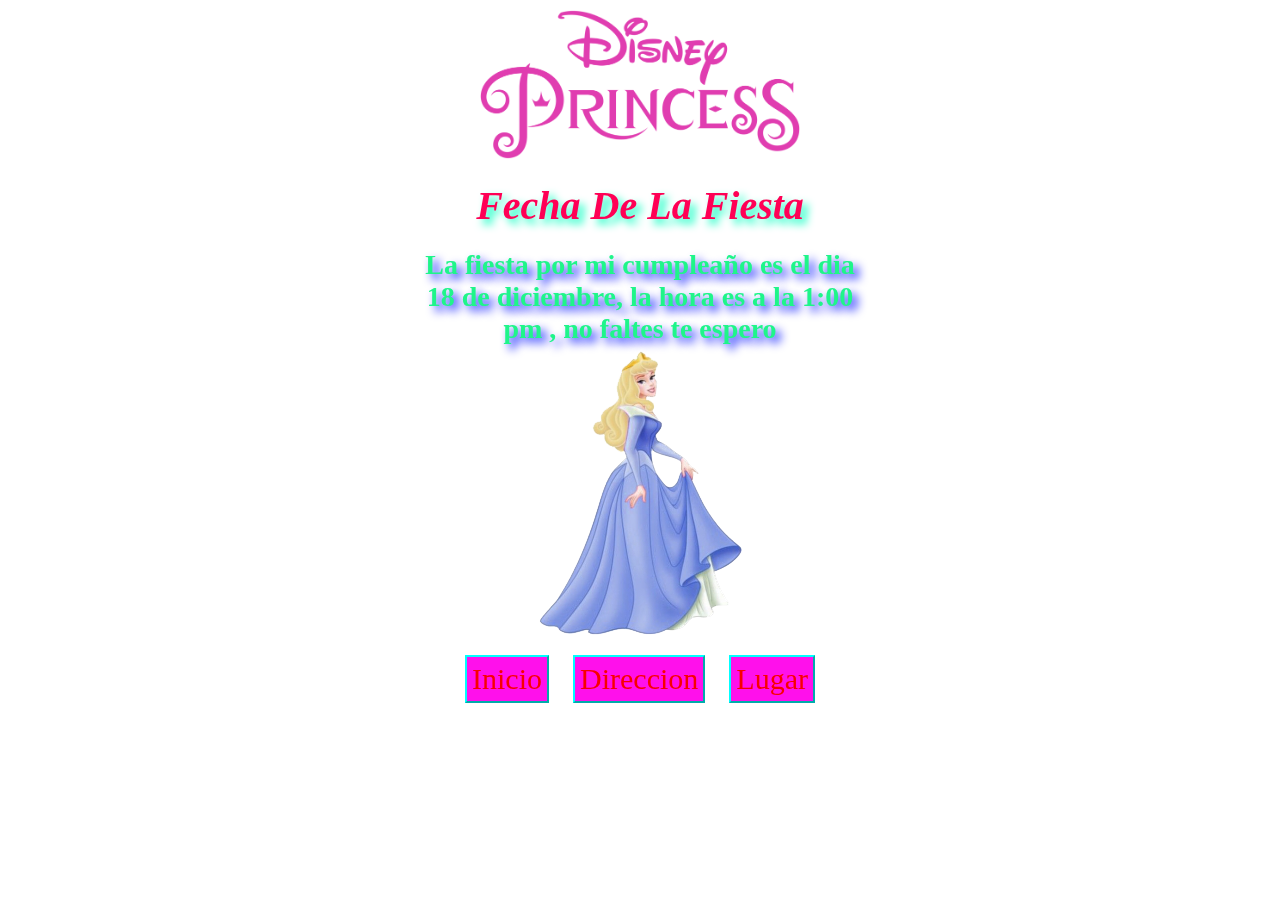
==== hora.html @ fdcd65ad "Add files via upload" ====
<!DOCTYPE html>
<html lang="en">
<head>
    <meta charset="UTF-8">
    <meta http-equiv="X-UA-Compatible" content="IE=edge">
    <meta name="viewport" content="width=device-width, initial-scale=1.0">
    <link rel="stylesheet" href="normalize.css">
    <link rel="icon" href="aurora.png">
    <link rel="stylesheet" href="estilo.css">
    <title>Tarjeta de cumpleaño</title>
</head>
<body>
    <div class="content">
        <img src="logo.png" alt="disney princess" class="logoau">
        <h1>Fecha De La Fiesta</h1>
        <div class="contenedorp"><div class="hijo"><p><b>La fiesta por mi cumpleaño es el dia 18 de diciembre, la hora es a la 1:00 pm , no faltes te espero</b></p></div></div>
        <div class="aurora">
            <img src="aurora.png" alt="princesita aurora" title="princesa samara">
        </div>
        <a href="index.html" class="boton"><button type="button">Inicio</button></a>
        <a href="https://goo.gl/maps/tzpE5aB5sCKU1VqU9" target="_blank" class="boton"><button type="button">Direccion</button></a>
        <a href="lugar.html" class="boton"><button type="button">Lugar</button></a>

    </div>
    
</body>
</html>
---- estilo.css ----
body{
    background-image: url(https://lumiere-a.akamaihd.net/v1/images/pp_princess_aurora_static_mobile_20694_3d25608a.jpeg?region=0%2C0%2C640%2C480);

    backdrop-filter: blur(5px);
}
.content{
    text-align: center;
    display: block;
}

.logoau{
    margin-top: 10px;
    width: 20rem;
}
h1{
    margin-top: 20px;
    margin-bottom: 20px;
    color: rgb(255, 0, 85);
    text-shadow: 5px 5px 8px rgb(0, 255, 191);
    font-style: oblique;
    text-align: center;
    font-size: 40px;
}
.contenedorp{
    display: inline-block;
    text-align: center;
}
.hijo{
    width: 450px;
    font-size: 25px;
    font-family: cursive;


}
p{
    font-size: 28px;
    color: rgb(31, 245, 138);
    text-shadow: 5px 5px 10px rgb(0, 17, 255);
}
button{
    color: rgb(248, 0, 0);
    background-color: rgb(255, 16, 235);
    border-color: aqua;
    font-size: 30px;
    padding: 5px;
    margin: 10px;
    
}
button:hover{
    color: rgb(255, 0, 234);
    background-color: rgb(0, 89, 255);
    border-radius: 1rem;
    transition: 2s;
}
.nombre{
    color: deeppink;
}
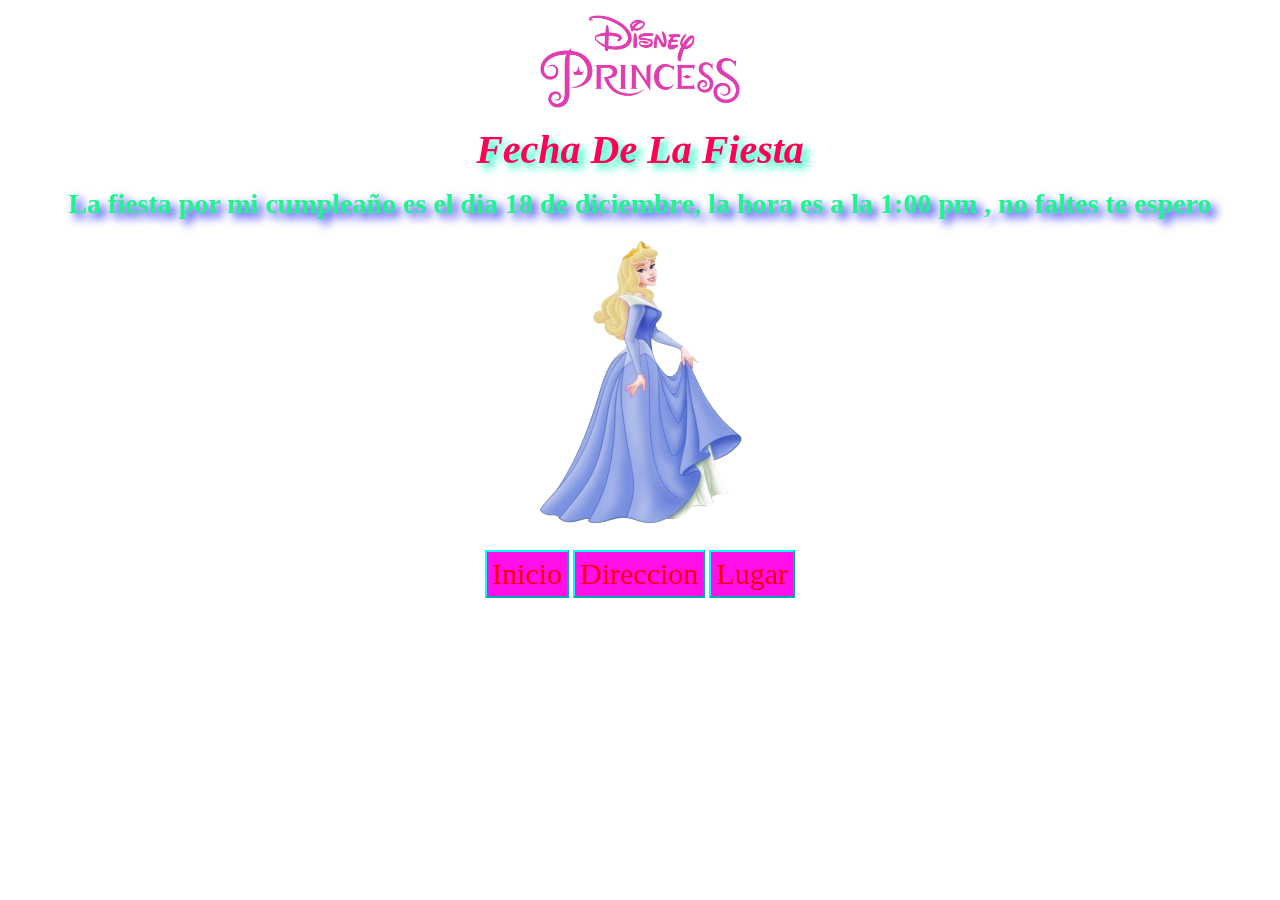
==== commit 22c2af18: "Add files via upload" ====
--- a/hora.html
+++ b/hora.html
@@ -6,22 +6,22 @@
     <meta name="viewport" content="width=device-width, initial-scale=1.0">
     <link rel="stylesheet" href="normalize.css">
     <link rel="icon" href="aurora.png">
-    <link rel="stylesheet" href="estilo.css">
+    <link rel="stylesheet" href="estilo2.css">
     <title>Tarjeta de cumpleaño</title>
 </head>
 <body>
-    <div class="content">
+    <div class="padre">
         <img src="logo.png" alt="disney princess" class="logoau">
-        <h1>Fecha De La Fiesta</h1>
-        <div class="contenedorp"><div class="hijo"><p><b>La fiesta por mi cumpleaño es el dia 18 de diciembre, la hora es a la 1:00 pm , no faltes te espero</b></p></div></div>
-        <div class="aurora">
-            <img src="aurora.png" alt="princesita aurora" title="princesa samara">
-        </div>
+    </div>
+    <h1>Fecha De La Fiesta</h1>
+    <div class="padre"><div class="parrafo"><p><b>La fiesta por mi cumpleaño es el dia 18 de diciembre, la hora es a la 1:00 pm , no faltes te espero</b></p></div></div>
+    <div class="padre">
+        <img src="aurora.png" alt="princesita aurora" title="princesa samara" class="foto">
+    </div>
+    <div class="padre">
         <a href="index.html" class="boton"><button type="button">Inicio</button></a>
         <a href="https://goo.gl/maps/tzpE5aB5sCKU1VqU9" target="_blank" class="boton"><button type="button">Direccion</button></a>
         <a href="lugar.html" class="boton"><button type="button">Lugar</button></a>
-
     </div>
-    
 </body>
 </html>--- a/estilo2.css
+++ b/estilo2.css
@@ -0,0 +1,48 @@
+body{
+    background-image: url(https://lumiere-a.akamaihd.net/v1/images/pp_princess_aurora_static_mobile_20694_3d25608a.jpeg?region=0%2C0%2C640%2C480);
+    backdrop-filter: blur(5px);
+}
+.padre{
+    display: block;
+    text-align: center;
+}
+.logoau{
+    width: 200px;
+    margin-top: 15px;
+    margin-bottom: 15px;
+
+}
+h1{
+    text-align: center;
+    color: rgb(255, 0, 85);
+    text-shadow: 5px 5px 8px rgb(0, 255, 191);
+    font-style: oblique;
+    font-size: 40px;
+    margin-bottom: 15px;
+}
+.parrafo{
+    font-size: 28px;
+    color: rgb(31, 245, 138);
+    text-shadow: 5px 5px 10px rgb(0, 17, 255);
+    margin-bottom: 15px;
+}
+.foto{
+    margin-bottom: 15px;
+}
+button{
+    color: rgb(248, 0, 0);
+    background-color: rgb(255, 16, 235);
+    border-color: aqua;
+    font-size: 30px;
+    padding: 5px;
+    margin-bottom: 15px;
+}
+button:hover{
+    color: rgb(255, 0, 234);
+    background-color: rgb(0, 89, 255);
+    border-radius: 1rem;
+    transition: 2s;
+}
+
+
+
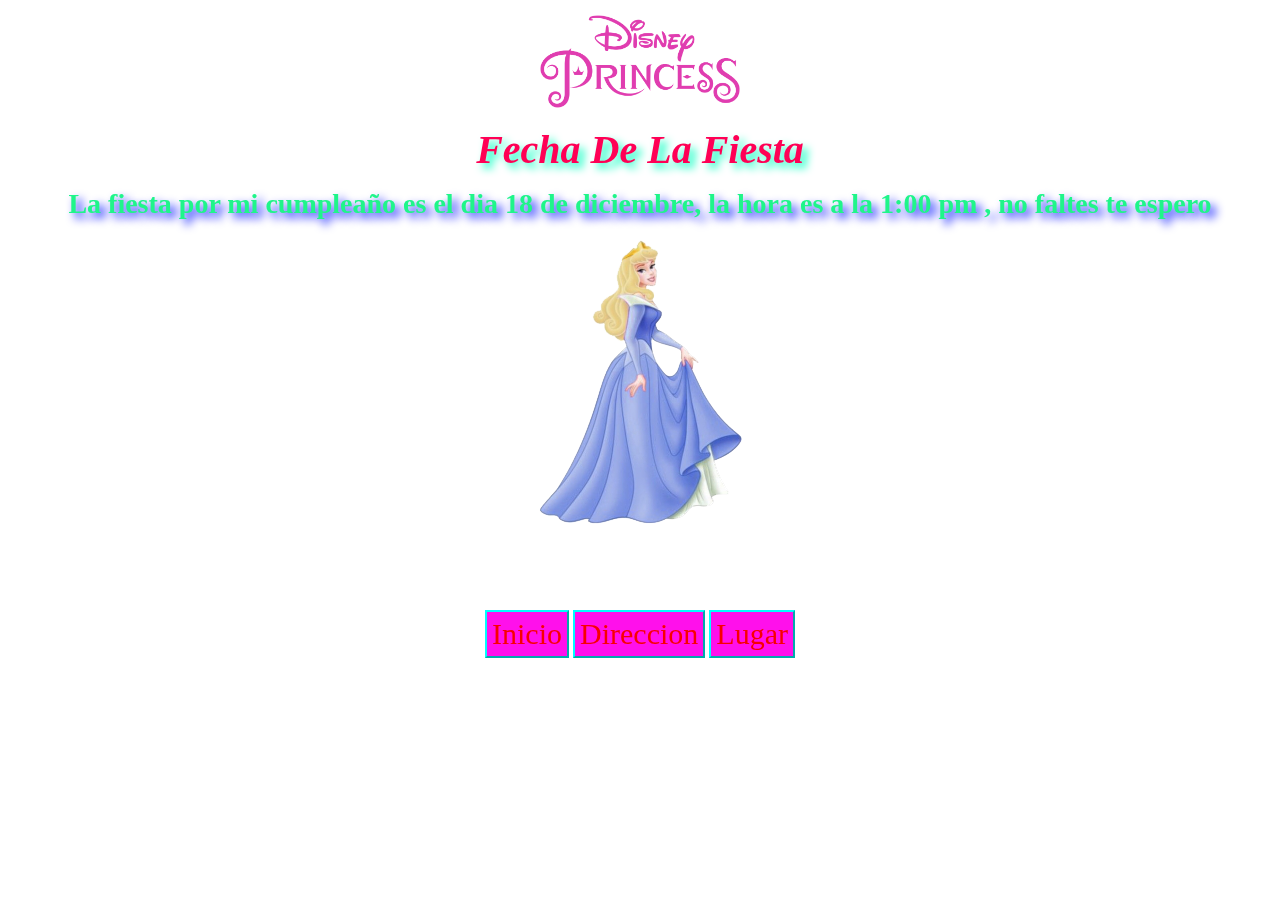
==== commit 82677257: "Add files via upload" ====
--- a/hora.html
+++ b/hora.html
@@ -7,6 +7,7 @@
     <link rel="stylesheet" href="normalize.css">
     <link rel="icon" href="aurora.png">
     <link rel="stylesheet" href="estilo2.css">
+    <link rel="stylesheet" href="estilo3.css">
     <title>Tarjeta de cumpleaño</title>
 </head>
 <body>
@@ -19,9 +20,9 @@
         <img src="aurora.png" alt="princesita aurora" title="princesa samara" class="foto">
     </div>
     <div class="padre">
-        <a href="index.html" class="boton"><button type="button">Inicio</button></a>
-        <a href="https://goo.gl/maps/tzpE5aB5sCKU1VqU9" target="_blank" class="boton"><button type="button">Direccion</button></a>
-        <a href="lugar.html" class="boton"><button type="button">Lugar</button></a>
+        <a href="index.html" class="boton"><button type="button"class="bo">Inicio</button></a>
+        <a href="https://goo.gl/maps/tzpE5aB5sCKU1VqU9" target="_blank" class="boton"class="bo"><button type="button">Direccion</button></a>
+        <a href="lugar.html" class="boton"><button type="button"class="bo">Lugar</button></a>
     </div>
 </body>
 </html>--- a/estilo2.css
+++ b/estilo2.css
@@ -43,6 +43,8 @@
     border-radius: 1rem;
     transition: 2s;
 }
+.bo{
+    margin-top: 60px;
+}
 
 
-
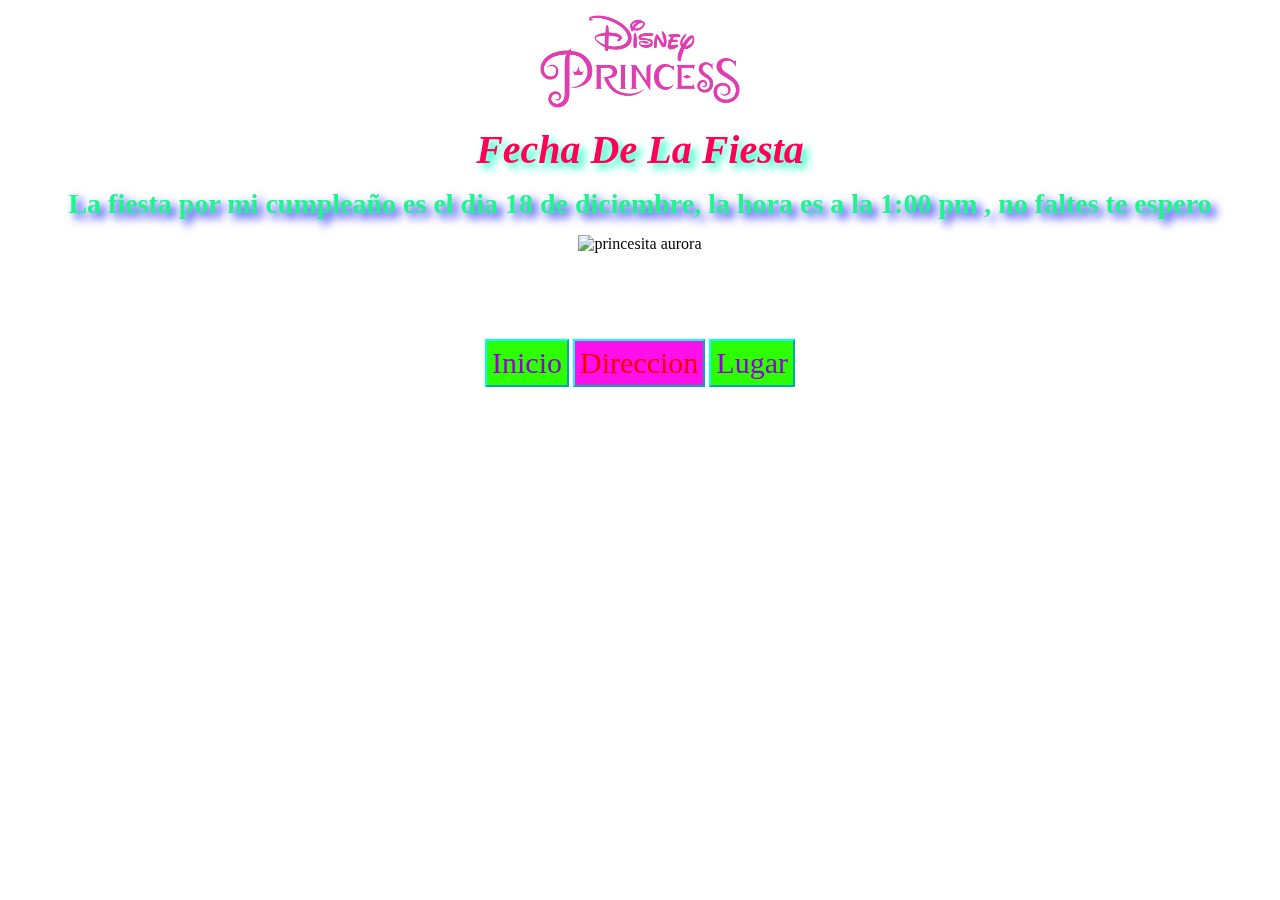
==== commit ab8eb2f4: "Add files via upload" ====
--- a/hora.html
+++ b/hora.html
@@ -17,7 +17,7 @@
     <h1>Fecha De La Fiesta</h1>
     <div class="padre"><div class="parrafo"><p><b>La fiesta por mi cumpleaño es el dia 18 de diciembre, la hora es a la 1:00 pm , no faltes te espero</b></p></div></div>
     <div class="padre">
-        <img src="aurora.png" alt="princesita aurora" title="princesa samara" class="foto">
+        <img src="https://i.pinimg.com/originals/c8/ee/d4/c8eed4a17ffa286ad7e544296d5e8b0b.png" alt="princesita aurora" title="princesa samara" class="foto">
     </div>
     <div class="padre">
         <a href="index.html" class="boton"><button type="button"class="bo">Inicio</button></a>
--- a/estilo2.css
+++ b/estilo2.css
@@ -28,6 +28,7 @@
 }
 .foto{
     margin-bottom: 15px;
+    width: 300px;
 }
 button{
     color: rgb(248, 0, 0);
@@ -44,7 +45,28 @@
     transition: 2s;
 }
 .bo{
-    margin-top: 60px;
+    margin-top: 70px;
+    color: darkviolet;
+    background-color: rgb(43, 255, 0);
 }
+.boe{
+    margin-top: 140px;
+    color: darkviolet;
+    background-color: rgb(0, 255, 21);
 
+}
+.bo:hover{
+    background-color: aqua;
+}
+.boe:hover{
+    background-color: aqua;
+}
+.bp{
+    color: darkviolet;
+    background-color: rgb(0, 255, 21);
 
+}
+.nom{
+    color: rgb(234, 0, 255);
+    text-shadow: 5px 5px 5px rgb(6, 69, 255);
+}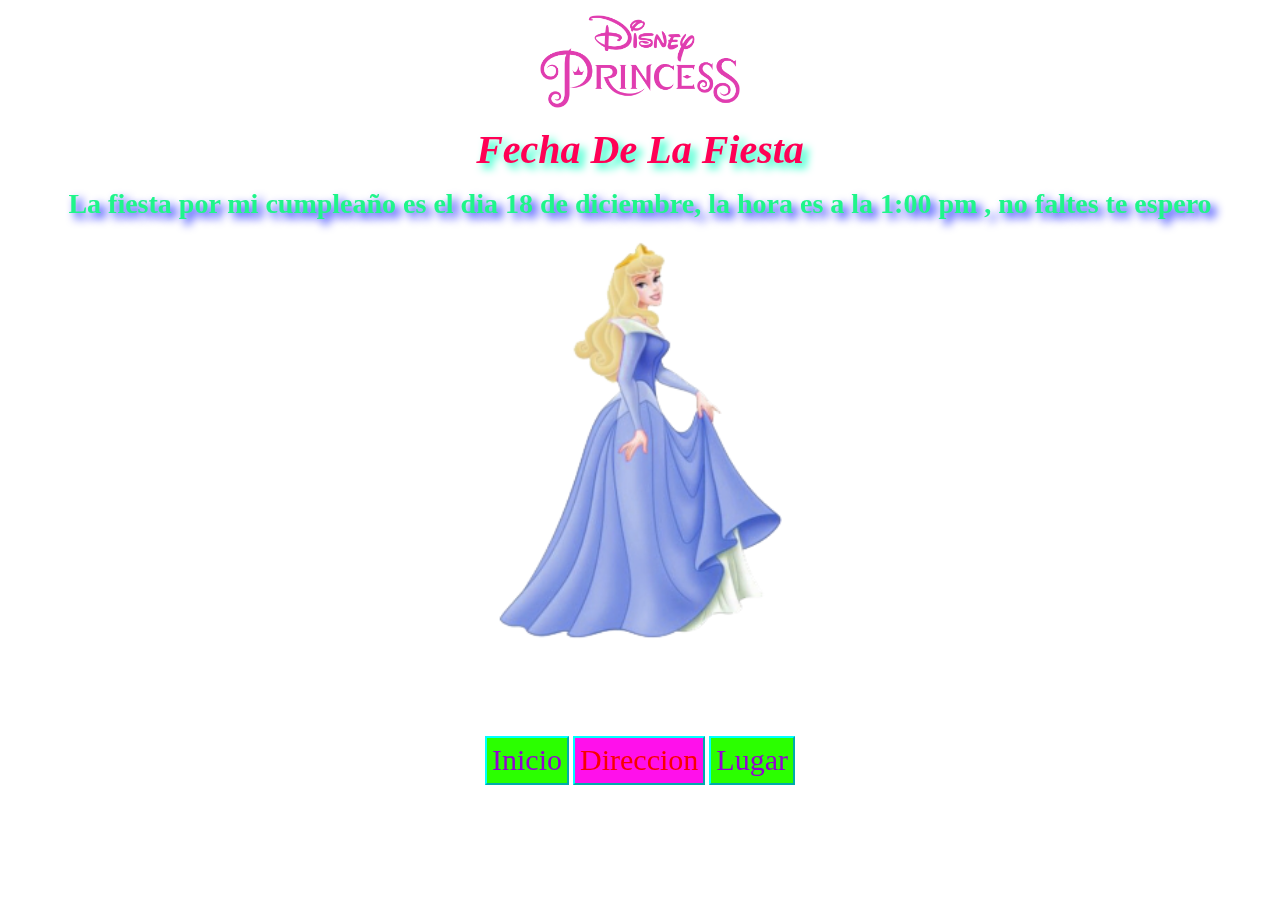
==== commit 380f39ef: "Add files via upload" ====
--- a/hora.html
+++ b/hora.html
@@ -17,7 +17,7 @@
     <h1>Fecha De La Fiesta</h1>
     <div class="padre"><div class="parrafo"><p><b>La fiesta por mi cumpleaño es el dia 18 de diciembre, la hora es a la 1:00 pm , no faltes te espero</b></p></div></div>
     <div class="padre">
-        <img src="https://i.pinimg.com/originals/c8/ee/d4/c8eed4a17ffa286ad7e544296d5e8b0b.png" alt="princesita aurora" title="princesa samara" class="foto">
+        <img src="aurora.png" alt="princesita aurora" title="princesa samara" class="foto">
     </div>
     <div class="padre">
         <a href="index.html" class="boton"><button type="button"class="bo">Inicio</button></a>
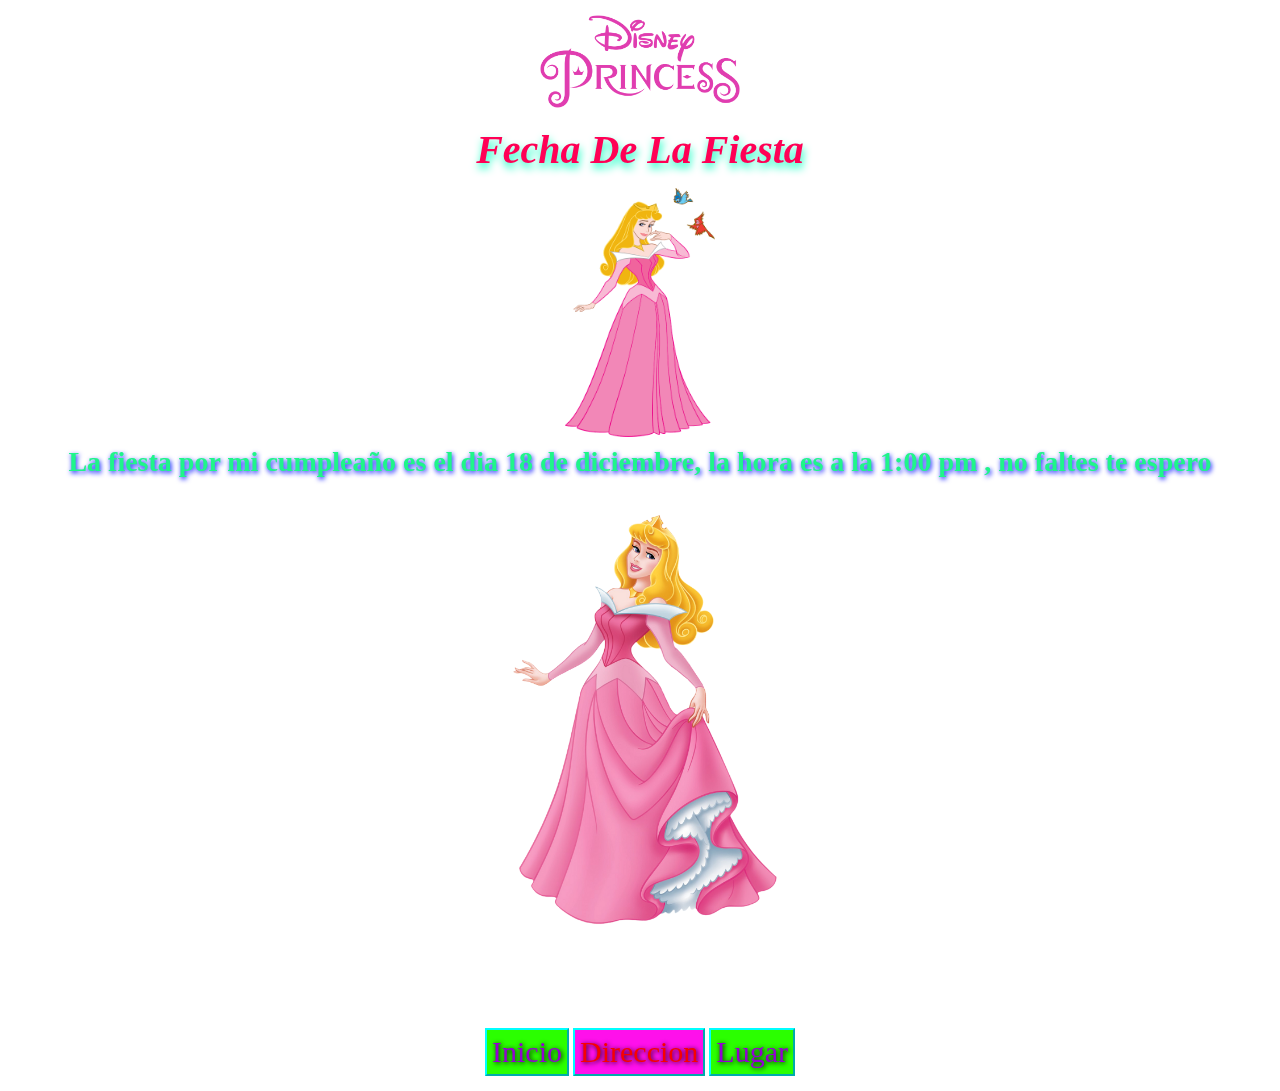
==== commit fc09814a: "Add files via upload" ====
--- a/hora.html
+++ b/hora.html
@@ -15,6 +15,7 @@
         <img src="logo.png" alt="disney princess" class="logoau">
     </div>
     <h1>Fecha De La Fiesta</h1>
+    <div class="padre"><img src="aurora2.png" alt="princesa aurora" class="aurora2"></div>
     <div class="padre"><div class="parrafo"><p><b>La fiesta por mi cumpleaño es el dia 18 de diciembre, la hora es a la 1:00 pm , no faltes te espero</b></p></div></div>
     <div class="padre">
         <img src="aurora.png" alt="princesita aurora" title="princesa samara" class="foto">
--- a/estilo2.css
+++ b/estilo2.css
@@ -15,16 +15,28 @@
 h1{
     text-align: center;
     color: rgb(255, 0, 85);
-    text-shadow: 5px 5px 8px rgb(0, 255, 191);
+    text-shadow: 1px 5px 8px rgb(0, 255, 191);
     font-style: oblique;
     font-size: 40px;
     margin-bottom: 15px;
+    transition: 2s;
+}
+h1:hover{
+    color: rgb(71, 59, 145);
+    transition: 2s;
+
 }
 .parrafo{
     font-size: 28px;
     color: rgb(31, 245, 138);
-    text-shadow: 5px 5px 10px rgb(0, 17, 255);
+    text-shadow: 1px 2px 5px rgb(0, 17, 255);
     margin-bottom: 15px;
+    transition: 2s;
+}
+.parrafo:hover{
+    color: rgb(132, 0, 255);
+    text-shadow: 1px 2px 5px rgb(51, 255, 0);
+    transition: 3s;
 }
 .foto{
     margin-bottom: 15px;
@@ -37,36 +49,61 @@
     font-size: 30px;
     padding: 5px;
     margin-bottom: 15px;
+    transition: 3s;
+    text-shadow: 1px 1px 5px black;
 }
 button:hover{
     color: rgb(255, 0, 234);
     background-color: rgb(0, 89, 255);
     border-radius: 1rem;
     transition: 2s;
+    text-shadow: 1px 1px 5px black;
 }
 .bo{
     margin-top: 70px;
     color: darkviolet;
     background-color: rgb(43, 255, 0);
+    text-shadow: 1px 1px 5px black;
+    
 }
 .boe{
     margin-top: 140px;
     color: darkviolet;
     background-color: rgb(0, 255, 21);
+    text-shadow: 1px 1px 5px black;
 
 }
 .bo:hover{
     background-color: aqua;
+    text-shadow: 1px 1px 5px black;
 }
 .boe:hover{
     background-color: aqua;
+    text-shadow: 1px 1px 5px black;
 }
 .bp{
     color: darkviolet;
     background-color: rgb(0, 255, 21);
+    text-shadow: 1px 1px 5px black;
 
+}
+.bp{
+    text-shadow: 1px 1px 5px black;
 }
 .nom{
     color: rgb(234, 0, 255);
     text-shadow: 5px 5px 5px rgb(6, 69, 255);
-}+}
+.click{
+    color: black;
+}
+.padres{
+    display: block;
+    text-align: center;
+
+}
+.aurora2{
+    width: 150px;
+    margin-bottom: 5px;
+}
+
